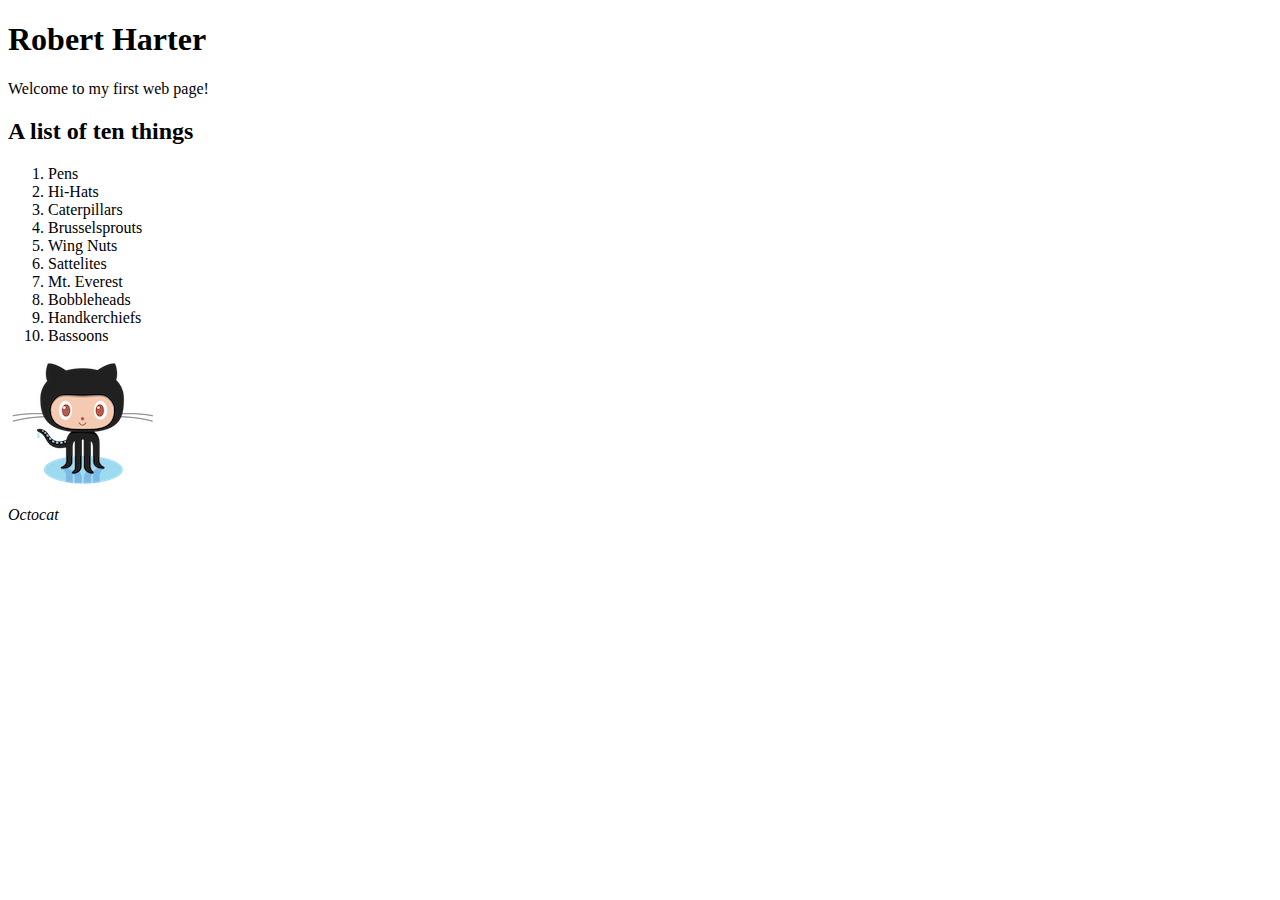
==== index.html @ 5e670578 "added first web page" ====
<!DOCTYPE html>
<html lang="en">
  <head>
    <meta charset="UTF-8"/>
    <title>Robbie's Web Page</title>
  </head>

  <body>
    <h1>Robert Harter</h1>

    <p>Welcome to my first web page!</p>

    <h2>A list of ten things</h2>

    <ol>
      <li>Pens</li>
      <li>Hi-Hats</li>
      <li>Caterpillars</li>
      <li>Brusselsprouts</li>
      <li>Wing Nuts</li>
      <li>Sattelites</li>
      <li>Mt. Everest</li>
      <li>Bobbleheads</li>
      <li>Handkerchiefs</li>
      <li>Bassoons</li>
    </ol>

    <img src="octocat.png" alt="Octocat, our benign overlord"/>
    <p><em>Octocat<em></p>
  </body>

</html>
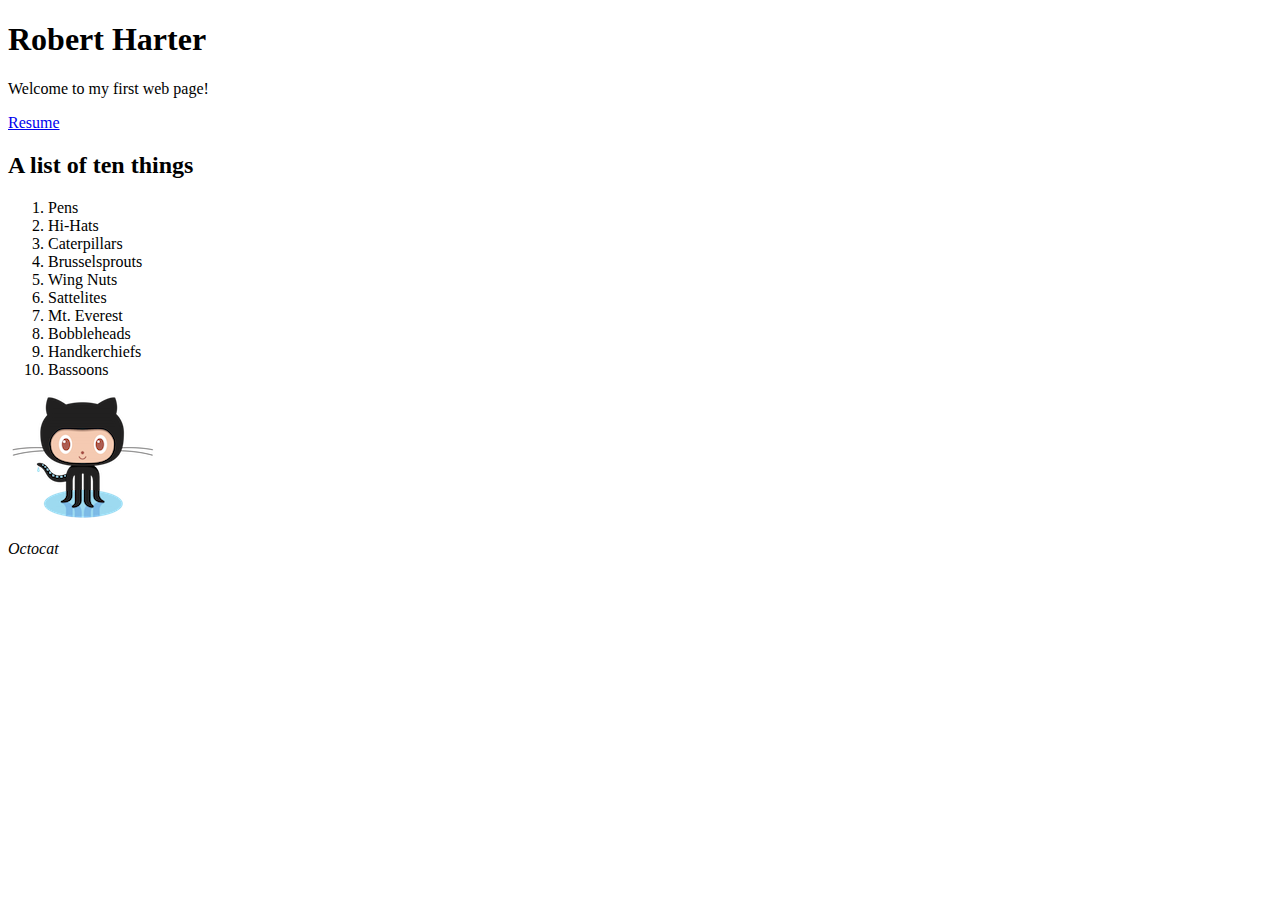
==== commit 26ff9de2: "added link to resume" ====
--- a/index.html
+++ b/index.html
@@ -9,6 +9,8 @@
     <h1>Robert Harter</h1>
 
     <p>Welcome to my first web page!</p>
+
+    <p><a href="resume.html">Resume</a>
 
     <h2>A list of ten things</h2>
 
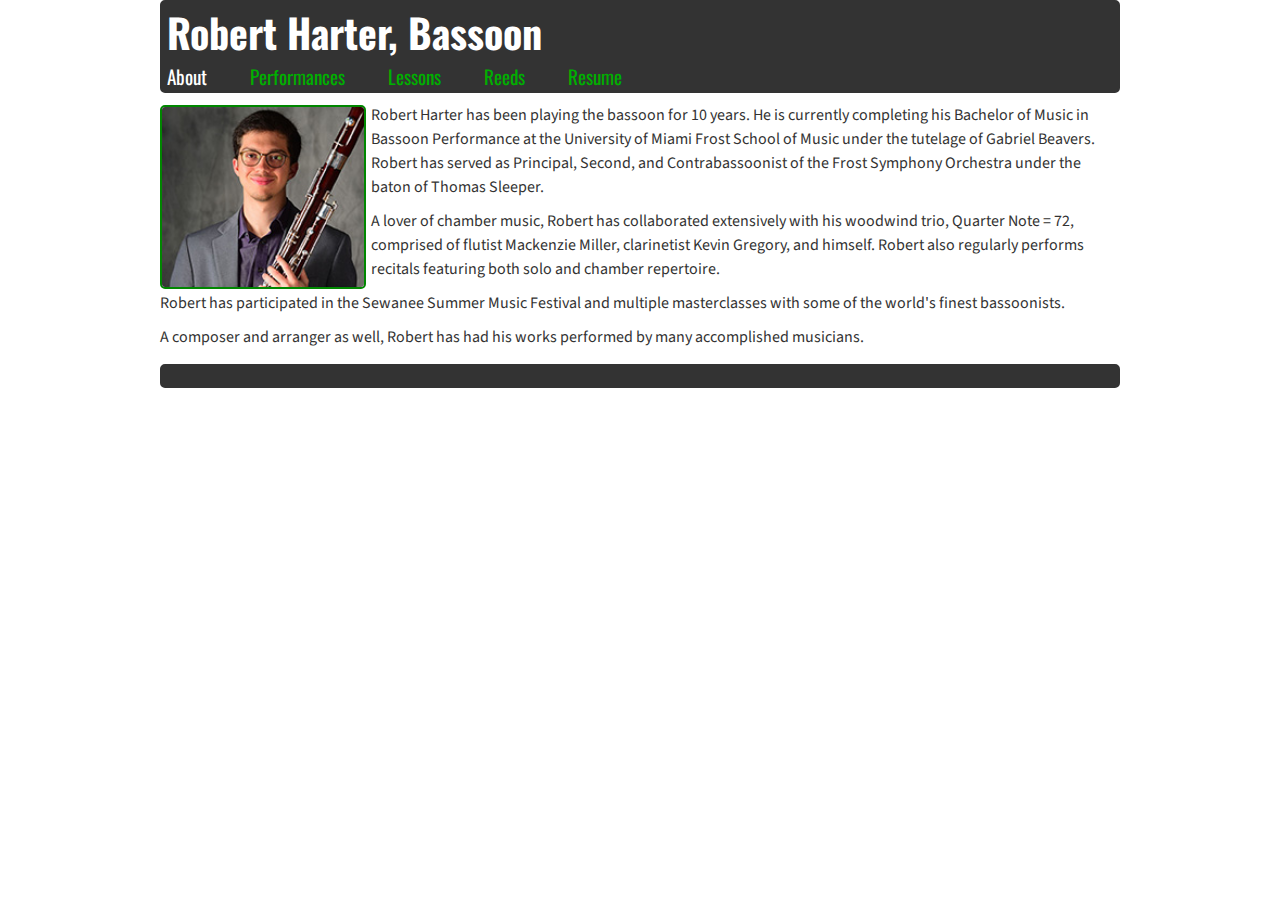
==== commit 675eb32d: "Website Design without jquery or mobile" ====
--- a/index.html
+++ b/index.html
@@ -1,34 +1,48 @@
 <!DOCTYPE html>
 <html lang="en">
+
   <head>
-    <meta charset="UTF-8"/>
-    <title>Robbie's Web Page</title>
+    <link href="css/style.css" rel="stylesheet" />
+    <meta charset="UTF-8" />
+    <title>Robert Harter</title>
+
   </head>
 
   <body>
-    <h1>Robert Harter</h1>
+    <header>
 
-    <p>Welcome to my first web page!</p>
+      <h1>Robert Harter, Bassoon</h1>
 
-    <p><a href="resume.html">Resume</a>
+      <nav>
 
-    <h2>A list of ten things</h2>
+        <ul>
+          <li class="button current"><a href="index.html">About</a></li>
+          <li class="button"><a href="performances/performances.html">Performances</a></li>
+          <li class="button"><a href="lessons/lessons.html">Lessons</a></li>
+          <li class="button"><a href="reeds/reeds.html">Reeds</a></li>
+          <li class="button"><a href="resume/resume.html">Resume</a></li>
+        </ul>
 
-    <ol>
-      <li>Pens</li>
-      <li>Hi-Hats</li>
-      <li>Caterpillars</li>
-      <li>Brusselsprouts</li>
-      <li>Wing Nuts</li>
-      <li>Sattelites</li>
-      <li>Mt. Everest</li>
-      <li>Bobbleheads</li>
-      <li>Handkerchiefs</li>
-      <li>Bassoons</li>
-    </ol>
+      </nav>
 
-    <img src="octocat.png" alt="Octocat, our benign overlord"/>
-    <p><em>Octocat<em></p>
+    </header>
+
+    <main>
+      <section>
+
+
+        <img id="headshot" src="img/headshot-very-high.jpg" alt="Robert Harter" />
+
+        <p>Robert Harter has been playing the bassoon for 10 years. He is currently completing his Bachelor of Music in Bassoon Performance at the University of Miami Frost School of Music under the tutelage of Gabriel Beavers. Robert has served as Principal, Second, and Contrabassoonist of the Frost Symphony Orchestra under the baton of Thomas Sleeper.</p>
+
+        <p>A lover of chamber music, Robert has collaborated extensively with his woodwind trio, Quarter Note = 72, comprised of flutist Mackenzie Miller, clarinetist Kevin Gregory, and himself. Robert also regularly performs recitals featuring both solo and chamber repertoire.</p>
+
+        <p>Robert has participated in the Sewanee Summer Music Festival and multiple masterclasses with some of the world's finest bassoonists.</p>
+
+        <p>A composer and arranger as well, Robert has had his works performed by many accomplished musicians.</p>
+      </section>
+    </main>
+
+    <footer>
+    </footer>
   </body>
-
-</html>
--- a/css/style.css
+++ b/css/style.css
@@ -0,0 +1,363 @@
+@import url('https://fonts.googleapis.com/css?family=Oswald|Source+Sans+Pro');
+
+body {
+  max-width: 960px;
+  margin: 0 auto;
+  font-family: 'Source Sans Pro', sans-serif;
+  font-size: 16px;
+  color: #333;
+  background: #fff;
+
+}
+
+header {
+  padding-left: 5px;
+  background: #333;
+  border: solid 2px;
+  border-radius: 5px;
+  margin-bottom: 0;
+}
+
+main {
+  display: grid;
+  margin-top: 10px;
+  padding: 0px;
+  margin-bottom: 5px;
+}
+
+footer {
+  background: #333;
+  margin-bottom: 20px;
+  border-radius: 5px;
+  border: solid 2px;
+  padding: 10px;
+}
+
+address {
+  color: #fff;
+}
+
+h1{
+  font-size: 250%;
+  color: #fff;
+}
+
+
+h1, h2, h3 {
+  font-family: 'Oswald', sans-serif;
+  margin: 0;
+}
+
+h2{
+  font-size: 180%;
+  margin-bottom: 10px;
+}
+
+h3 {
+  font-size: 140%;
+  margin-bottom: 10px;
+}
+
+img {
+  height: 200px;
+  width: auto;
+  border: 2px solid rgb(0,135,0);
+  border-radius: 5px;
+
+}
+
+iframe {
+  border: 2px solid rgb(0,135,0);
+  border-radius: 5px;
+}
+
+audio {
+  border: 2px solid rgb(0,135,0);
+  border-radius: 5px;
+}
+
+address {
+  font-style: normal;
+  display: grid;
+  grid-template-columns: 1fr 3.4fr;
+  grid-column-gap: 10px;
+  margin-bottom: 10px;
+  font-size: 90%;
+  grid-template-areas:
+  "phone home"
+  "email home";
+}
+
+address p {
+  padding: 0;
+  margin: 0;
+}
+
+a, a:visited {
+  color: rgb(0,175,0);
+  text-decoration: none;
+  padding: 0;
+  margin: 0;
+}
+
+a:hover {
+  color: rgb(0,210,0);
+}
+
+a:active {
+  color: rgb(0,250,0);
+}
+
+p{
+  margin: 0;
+  margin-bottom: 10px;
+  padding: 0;
+  line-height: 1.5;
+}
+
+ul {
+  padding: 0;
+  margin: 0;
+}
+
+li {
+  display: inline-block;
+  padding-right: 20px;
+}
+
+ li.description {
+  display: block
+}
+
+
+
+.button a{
+  font-family: 'Oswald', sans-serif;
+  font-size: 120%;
+  padding: 20px;
+  padding-left: 0;
+}
+
+.current a {
+  color: white;
+}
+
+.description {
+  font-style: italic;
+  font-size: 90%;
+  margin: 0;
+}
+
+.title {
+  margin-top : 20px;
+  margin-bottom: 5px;
+}
+
+#headshot {
+  height: 180px;
+  width: auto;
+  float: left;
+
+  margin-right: 5px;
+  margin-top: 2px ;
+
+}
+
+#lessons-pic {
+  height: 300px;
+  width: auto;
+  float: left;
+  margin-right: 5px;
+  margin-top: 2px;
+}
+
+#performance-experience {
+  display: grid;
+  grid-template-columns: 1fr 1.1fr;
+  grid-column-gap: 30px;
+  grid-template-areas:
+  "left right"
+}
+
+#teachers {
+  display: grid;
+  grid-template-columns: 1fr 1.8fr;
+  grid-column-gap: 30px;
+  grid-template-areas:
+  "left right"
+}
+
+#email {
+  grid-area: email;
+}
+
+#phone {
+  grid-area: phone;
+}
+
+#home {
+  grid-area: home;
+}
+
+#splitting-grid {
+  grid-area: splitting;
+  display: grid;
+  grid-template-columns: 1fr 2fr ;
+  grid-gap: 5px;
+  grid-template-areas:
+  "img1 img2"
+  "description1 description2"
+;
+}
+
+
+#gouging-grid {
+  grid-area: gouging;
+  display: grid;
+  grid-template-columns: 1fr 2fr 3fr 4fr;
+  grid-gap:5px;
+  grid-template-areas:
+  "img1 img2 img3 img4"
+  "description1 description2 description3 description4"
+;
+}
+
+#shaping-grid {
+  grid-area: shaping;
+  display: grid;
+  grid-template-columns: 1fr 5fr 12fr;
+  grid-gap:5px;
+  grid-template-areas:
+  "img1 img2 img3"
+  "description1 description2 description3"
+;
+}
+
+#wrapping-grid {
+  grid-area: wrapping;
+  display: grid;
+  grid-template-columns: 1fr 9fr;
+  grid-gap:5px;
+  grid-template-areas:
+  "img1 img2"
+  "description1 description2"
+;
+}
+
+#finishing-grid {
+  grid-area: finishing;
+  display: grid;
+  grid-template-columns: 1fr 4fr;
+  grid-gap:5px;
+  grid-template-areas:
+  "img1 img2"
+  "description1 description2"
+;
+}
+
+
+
+#reed-nav {
+  display: inline-block;
+  float: right;
+
+  width: 384px;
+  padding-right: 0px;
+  background: #333;
+  border: solid 2px;
+  border-radius: 5px;
+  margin-bottom: 0;
+  margin-left: 0px;
+
+
+}
+
+#summer {
+  border: none;
+}
+
+#reed-li-last {
+  border: none;
+}
+
+#masterclass-li-last::after {
+  content: none;
+}
+
+section.resume{
+  border-bottom: solid 2px #333;
+}
+
+.masterclass-li {
+  display: inline-block;
+  margin-bottom: 10px;
+  padding: 0;
+}
+
+.masterclass-li::after {
+  content: " |";
+}
+
+.reed-li {
+  display: block;
+  padding-bottom: 5px;
+  padding-top: 5px;
+  padding-left: 0;
+  margin: 0;
+  border-bottom: dotted white 2px;
+}
+
+.reed-li a{
+  padding-right: 50px;
+  padding-left: 0;
+  padding-top:0;
+  margin: 0;
+}
+
+.title {
+  margin-bottom: 10px;
+}
+
+.img1 {
+  grid-area: img1;
+}
+
+.img2 {
+  grid-area: img2;
+}
+
+.img3 {
+  grid-area: img3;
+}
+
+.img4 {
+  grid-area: img4;
+}
+
+.description1 {
+  grid-area: description1;
+}
+
+.description2 {
+  grid-area: description2;
+}
+
+.description3 {
+  grid-area: description3;
+}
+
+.description4 {
+  grid-area: description4;
+}
+
+.instruction {
+  margin-top: 5px;
+}
+
+.left {
+  grid-area: left;
+}
+
+.right {
+  grid-area: right;
+}
